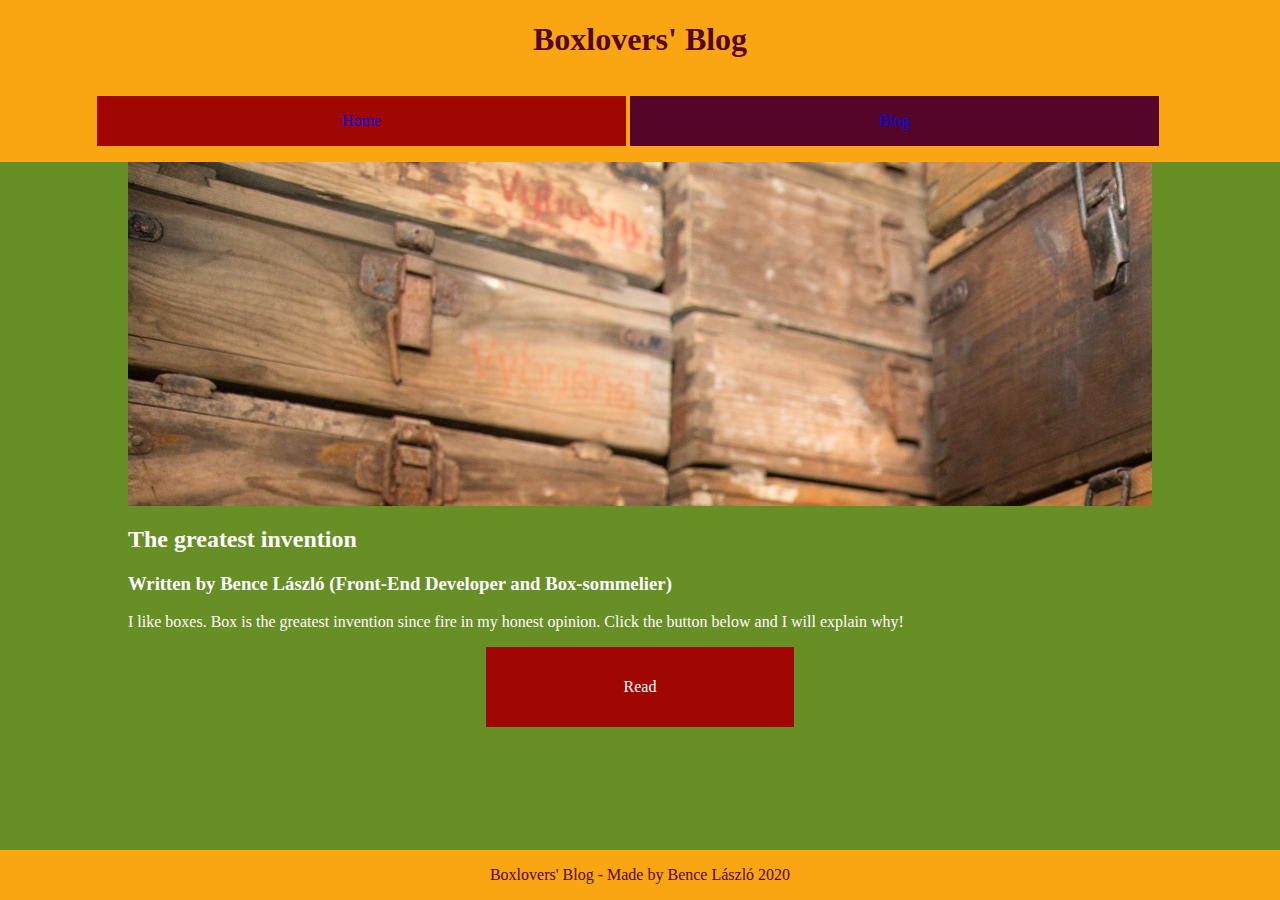
==== index.html @ 6b7112af "Implement the basic layout and content." ====
<!DOCTYPE html>
<html>
    <head>
        <meta charset="UTF-8">
        <title>Boxlovers' Blog</title>
        <link rel="stylesheet" type="text/css" href="css/main.css">
        <link rel="stylesheet" type="text/css" href="css/media.css">
        <link rel="stylesheet" type="text/css" href="css/index_layout.css">
    </head>

    <body>
        <header>
            <h1>Boxlovers' Blog</h1>
            <nav>
                <ul>
                    <li><a href="index.html">Home</a></li>
                    <li><a href="blog-post.html">Blog</a></li>
                </ul>
            </nav>
        </header>
        <article>
            <div id="main">
                <div id="blog-image"></div>
                <div id="blog-description">
                    <h2>The greatest invention</h2>
                    <h3>Written by Bence László (Front-End Developer and Box-sommelier)</h3>
                    <p>I like boxes. Box is the greatest invention since fire in my honest opinion. Click the button below and I will explain why!</p>
                    <a id="blog-read" href="blog-post.html">Read</a>
                </div>
            </div>
        </article>
        <footer>
            <p>Boxlovers' Blog - Made by Bence László 2020</p>
        </footer>
    </body>
</html>
---- css/main.css ----
body {
    display: grid;
    grid-template-columns: 100vw;
    grid-template-rows: auto 1fr auto;
    height: 100vh;
    width: 100vw;
    margin: 0;
    background-color: #550527;
}

article {
    height: 100%;
    width: 100%;
    background-color: #688e26;
}

header {
    background-color: #faa613;
    color: #550527;
    text-align: center;
}

nav {
    width: 95vw;
    display: flex;
    flex-direction: column;
    justify-content: space-evenly;
}

nav li {
    display: inline-block;
    width: 45%;
    /* margin: 0;
    padding: 0; */
    min-height: 50px;
    line-height: 50px;
    color: #faa613;
}

nav li a {
    display: block;
    text-decoration: none;

}

nav li:first-child {
    background-color: #a10702;
}

nav li:first-child:hover {
    background-color: #f44708;
}

nav li:last-child {
    background-color: #550527;
}

nav li:last-child:hover {
    background-color: #f44708;
}

footer {
    background-color: #faa613;
    color: #550527;
    text-align: center;
}
---- css/media.css ----
@media screen and (max-width: 1000px) {
    body {
        font-size: 1.5rem;
    }
}
---- css/index_layout.css ----
#main {
    display: grid;
    width: 80%;
    height: 100%;
    margin: 0 auto;
    grid-template-rows: 1fr 1fr;
    grid-template-columns: 100%;
}

#blog-image {
    background-image: url('../img/box.jpg');
    background-size: scratch;
}

#blog-description {
    color: white;
    text-overflow: ellipsis;
}

#blog-read {
    display: block;
    background-color: #a10702;
    color: white;
    text-decoration: none;
    text-align: center;
    width: 30%;
    height: 80px;
    line-height: 80px;
    margin: 0 auto;
}

#blog-read:hover {
    background-color: #f44708;
}

@media screen and (max-width: 1000px) {
    #blog-read {
        font-size: 2rem;
    }
}
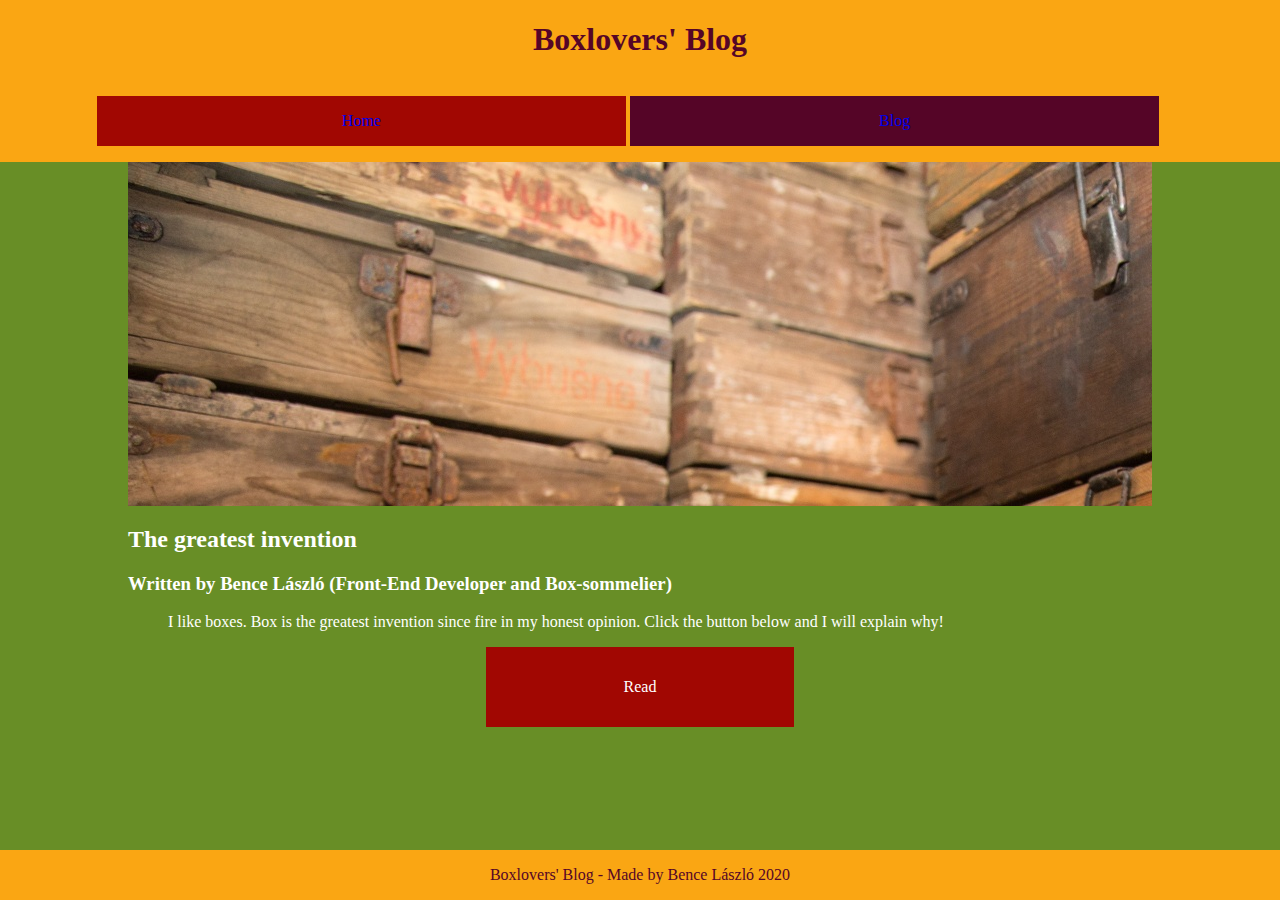
==== commit 8d44053d: "Add a quote." ====
--- a/index.html
+++ b/index.html
@@ -1,36 +1,39 @@
 <!DOCTYPE html>
 <html>
-    <head>
-        <meta charset="UTF-8">
-        <title>Boxlovers' Blog</title>
-        <link rel="stylesheet" type="text/css" href="css/main.css">
-        <link rel="stylesheet" type="text/css" href="css/media.css">
-        <link rel="stylesheet" type="text/css" href="css/index_layout.css">
-    </head>
 
-    <body>
-        <header>
-            <h1>Boxlovers' Blog</h1>
-            <nav>
-                <ul>
-                    <li><a href="index.html">Home</a></li>
-                    <li><a href="blog-post.html">Blog</a></li>
-                </ul>
-            </nav>
-        </header>
-        <article>
-            <div id="main">
-                <div id="blog-image"></div>
-                <div id="blog-description">
-                    <h2>The greatest invention</h2>
-                    <h3>Written by Bence László (Front-End Developer and Box-sommelier)</h3>
-                    <p>I like boxes. Box is the greatest invention since fire in my honest opinion. Click the button below and I will explain why!</p>
-                    <a id="blog-read" href="blog-post.html">Read</a>
-                </div>
+<head>
+    <meta charset="UTF-8">
+    <title>Boxlovers' Blog</title>
+    <link rel="stylesheet" type="text/css" href="css/main.css">
+    <link rel="stylesheet" type="text/css" href="css/media.css">
+    <link rel="stylesheet" type="text/css" href="css/index_layout.css">
+</head>
+
+<body>
+    <header>
+        <h1>Boxlovers' Blog</h1>
+        <nav>
+            <ul>
+                <li><a href="index.html">Home</a></li>
+                <li><a href="blog-post.html">Blog</a></li>
+            </ul>
+        </nav>
+    </header>
+    <article>
+        <div id="main">
+            <div id="blog-image"></div>
+            <div id="blog-description">
+                <h2>The greatest invention</h2>
+                <h3>Written by Bence László (Front-End Developer and Box-sommelier)</h3>
+                <blockquote>I like boxes. Box is the greatest invention since fire in my honest opinion. Click the button below
+                    and I will explain why!</blockquote>
+                <a id="blog-read" href="blog-post.html">Read</a>
             </div>
-        </article>
-        <footer>
-            <p>Boxlovers' Blog - Made by Bence László 2020</p>
-        </footer>
-    </body>
+        </div>
+    </article>
+    <footer>
+        <p>Boxlovers' Blog - Made by Bence László 2020</p>
+    </footer>
+</body>
+
 </html>--- a/css/main.css
+++ b/css/main.css
@@ -30,8 +30,6 @@
 nav li {
     display: inline-block;
     width: 45%;
-    /* margin: 0;
-    padding: 0; */
     min-height: 50px;
     line-height: 50px;
     color: #faa613;
@@ -40,7 +38,6 @@
 nav li a {
     display: block;
     text-decoration: none;
-
 }
 
 nav li:first-child {
@@ -63,4 +60,4 @@
     background-color: #faa613;
     color: #550527;
     text-align: center;
-}
+}--- a/css/media.css
+++ b/css/media.css
@@ -1,5 +1,9 @@
-@media screen and (max-width: 1000px) {
+@media screen and (max-width: 1080px) {
     body {
-        font-size: 1.5rem;
+        font-size: 2rem;
+    }
+    nav li {
+        min-height: 8rem;
+        line-height: 8em;
     }
 }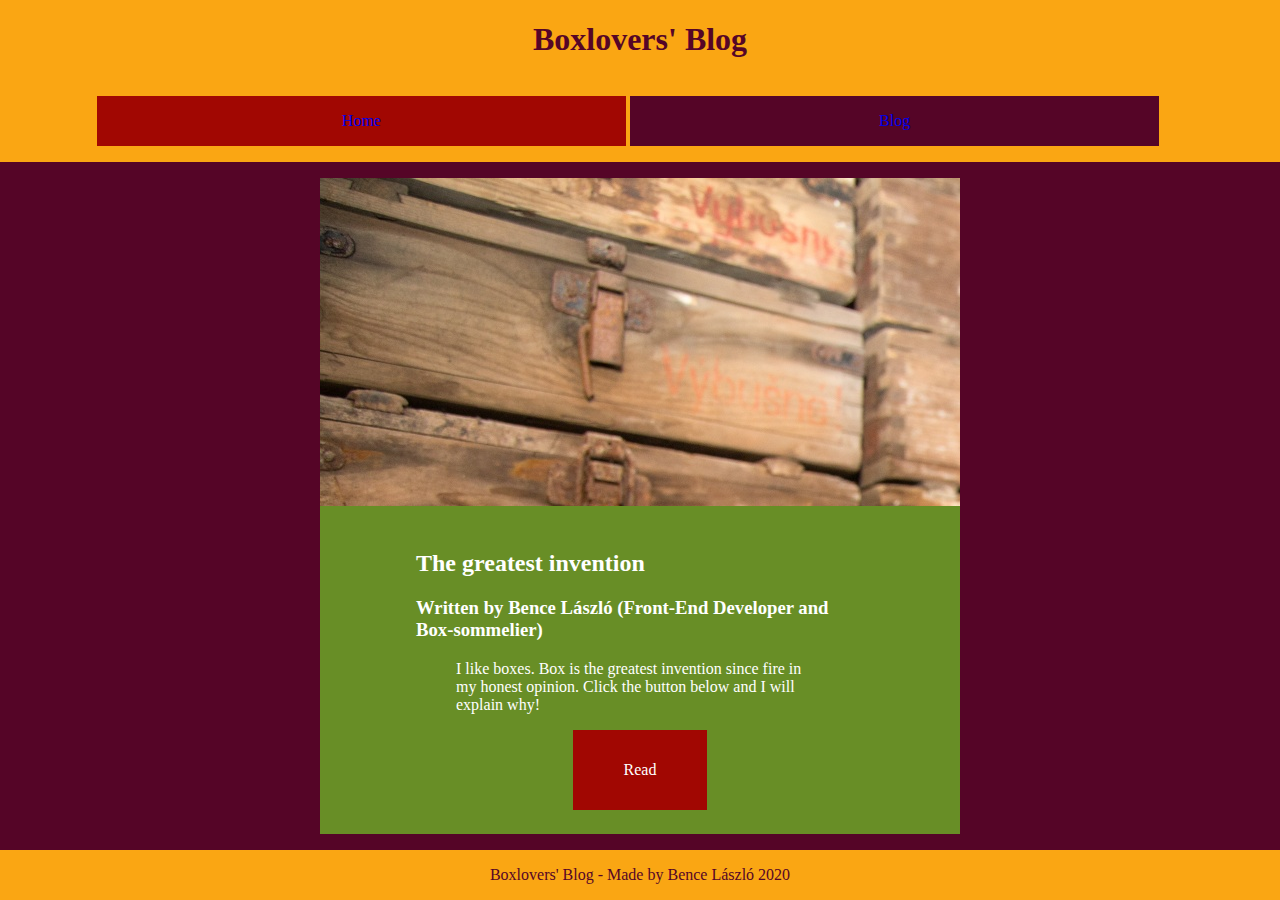
==== commit dab3ef8b: "Format source code." ====
--- a/index.html
+++ b/index.html
@@ -14,8 +14,12 @@
         <h1>Boxlovers' Blog</h1>
         <nav>
             <ul>
-                <li><a href="index.html">Home</a></li>
-                <li><a href="blog-post.html">Blog</a></li>
+                <li>
+                    <a href="index.html">Home</a>
+                </li>
+                <li>
+                    <a href="blog-post.html">Blog</a>
+                </li>
             </ul>
         </nav>
     </header>
@@ -25,8 +29,10 @@
             <div id="blog-description">
                 <h2>The greatest invention</h2>
                 <h3>Written by Bence László (Front-End Developer and Box-sommelier)</h3>
-                <blockquote>I like boxes. Box is the greatest invention since fire in my honest opinion. Click the button below
-                    and I will explain why!</blockquote>
+                <blockquote>
+                    I like boxes. Box is the greatest invention since fire in my honest opinion. Click the
+                    button below and I will explain why!
+                </blockquote>
                 <a id="blog-read" href="blog-post.html">Read</a>
             </div>
         </div>
--- a/css/main.css
+++ b/css/main.css
@@ -15,6 +15,7 @@
 }
 
 header {
+    margin-bottom: 1rem;
     background-color: #faa613;
     color: #550527;
     text-align: center;
@@ -57,6 +58,7 @@
 }
 
 footer {
+    margin-top: 1rem;
     background-color: #faa613;
     color: #550527;
     text-align: center;
--- a/css/media.css
+++ b/css/media.css
@@ -2,6 +2,7 @@
     body {
         font-size: 2rem;
     }
+    
     nav li {
         min-height: 8rem;
         line-height: 8em;
--- a/css/index_layout.css
+++ b/css/index_layout.css
@@ -1,6 +1,11 @@
+article {
+    width: 50vw;
+    margin: auto;
+}
+
 #main {
     display: grid;
-    width: 80%;
+    width: 100%;
     height: 100%;
     margin: 0 auto;
     grid-template-rows: 1fr 1fr;
@@ -13,6 +18,8 @@
 }
 
 #blog-description {
+    width: 70%;
+    margin: auto;
     color: white;
     text-overflow: ellipsis;
 }
@@ -34,6 +41,14 @@
 }
 
 @media screen and (max-width: 1000px) {
+    article {
+        width: 90vw;
+    }
+
+    #blog-description {
+        width: 80%;
+    }
+    
     #blog-read {
         font-size: 2rem;
     }
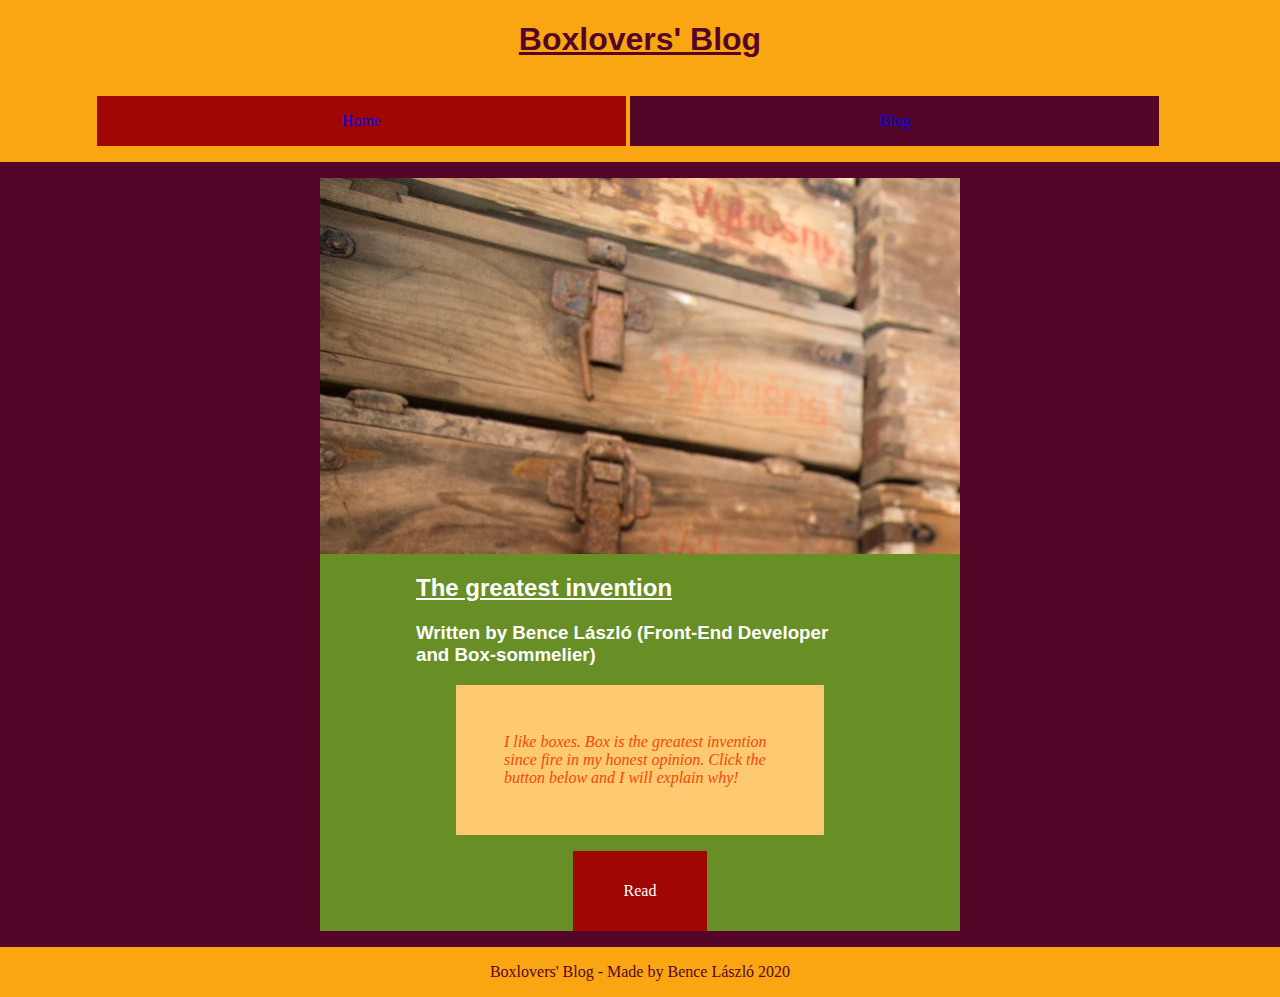
==== commit e4a07bba: "Modularize CSS files. Import submodules to main.css." ====
--- a/index.html
+++ b/index.html
@@ -5,7 +5,6 @@
     <meta charset="UTF-8">
     <title>Boxlovers' Blog</title>
     <link rel="stylesheet" type="text/css" href="css/main.css">
-    <link rel="stylesheet" type="text/css" href="css/media.css">
     <link rel="stylesheet" type="text/css" href="css/index_layout.css">
 </head>
 
--- a/css/main.css
+++ b/css/main.css
@@ -1,3 +1,7 @@
+@import "./media.css";
+@import "./typography.css";
+@import "./title_typography.css";
+
 body {
     display: grid;
     grid-template-columns: 100vw;
